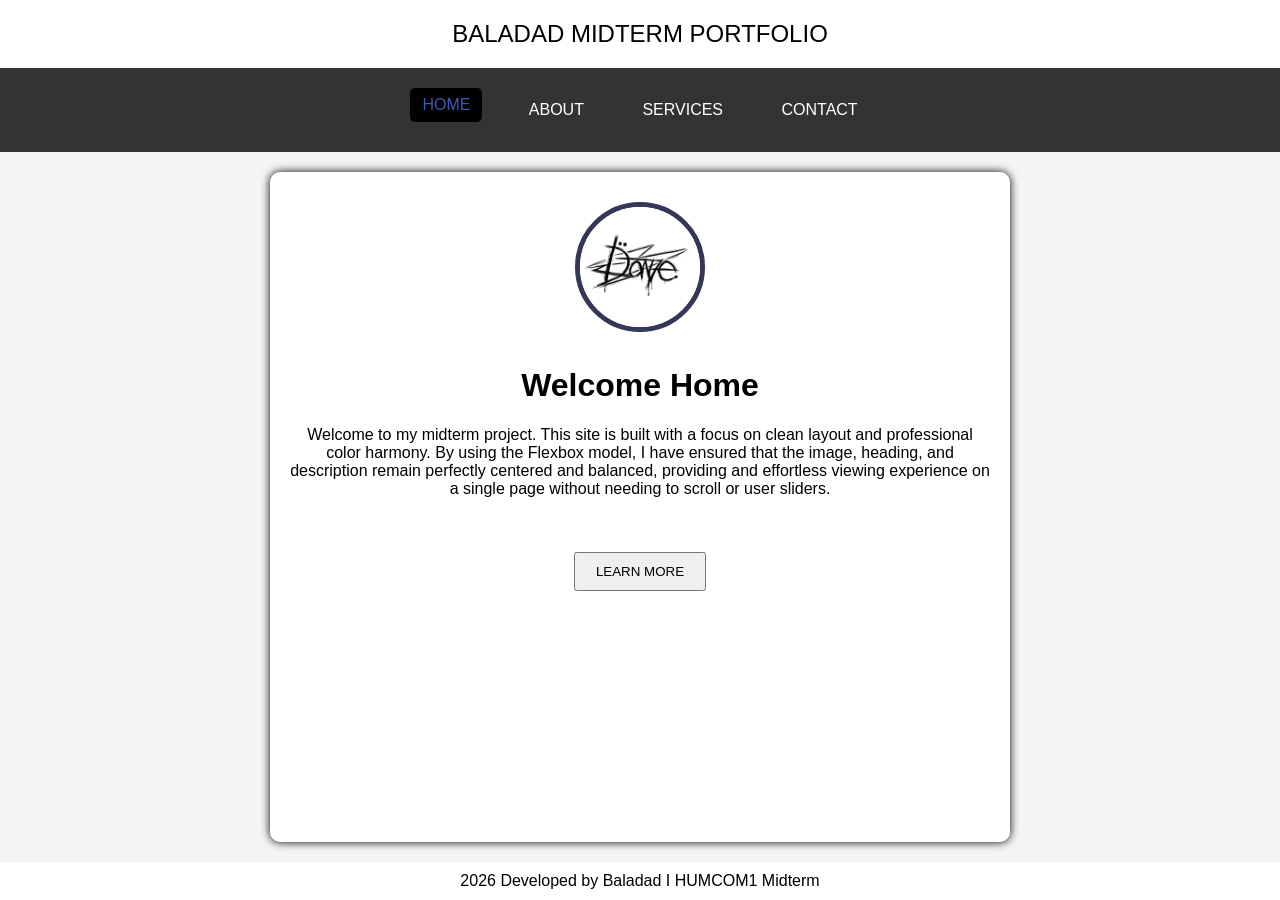
==== index.html @ 547c88b1 "first commit" ====
<!DOCTYPE html>
<html>

<head>
    <link rel="stylesheet" href="style.css">
</head>

<body>

    <header>
        BALADAD MIDTERM PORTFOLIO
    </header>

    <nav>
        <a href="index.html" class="active">HOME</a>
        <a href="about.html">ABOUT</a>
        <a href="Services.html">SERVICES</a>
        <a href="contact.html">CONTACT</a>
    </nav>

    <div class="card">

        <img src="logo.jpg">

        <h1>Welcome Home</h1>

        <p>
            Welcome to my midterm project. This site is built with a focus on clean layout and professional color harmony. By using the Flexbox model, I have ensured that the image, heading, and description remain perfectly centered and balanced, providing and effortless viewing experience on a single page without needing to scroll or user sliders.
        </p>

        <br>

        <a href="about.html">
        <button>LEARN MORE</button>

</a>

    </div>

    <footer>
        2026 Developed by Baladad I HUMCOM1 Midterm
    </footer>

</body>

</html>
---- style.css ----
html, body {
    margin: 0;
    height: 100%;
}

body {
    font-family: Arial;
    background: #f5f5f5;
    text-align: center;

    display: flex;
    flex-direction: column;
    height: 100vh;
}

header {
    background: #ffffff;
    color: rgb(0, 0, 0);
    padding: 20px;
    font-size: 24px;
}

nav {
    background: #333;
    padding: 10px;
}

nav a {
    color: white;
    margin: 15px;
    text-decoration: none;
    padding: 8px 12px;
    transition: 0.3s;
    display: inline-block;
}

nav a:hover {
    transform: translateY(-3px);
}

nav a.active {
    color: rgb(61, 88, 179);
    background: black;
    border-radius: 5px;
    transform: translateY(-5px);
}

.card {
    background: white;
    width: 700px;
    margin: 20px auto;
    padding: 20px;
    border-radius: 10px;
    box-shadow: 0 0 10px rgb(0, 0, 0);

    flex: 1;
    overflow-y: auto; 
}

img {
    width: 120px;
    height: 120px;
    border-radius: 50%;
    border: 5px solid rgb(52, 55, 88);
    margin: 10px;
}

.profile {
    width: 150px;
    height: 150px;
    border: 5px solid black;
}

.grid {
    display: grid;
    grid-template-columns: repeat(4, 1fr);
    gap: 15px;
    margin-top: 20px;
}

button {
    padding: 10px 20px;
    margin-top: 20px;
    cursor: pointer;
}

footer {
    background: rgb(255, 255, 255);
    color: rgb(0, 0, 0);
    padding: 10px;
}
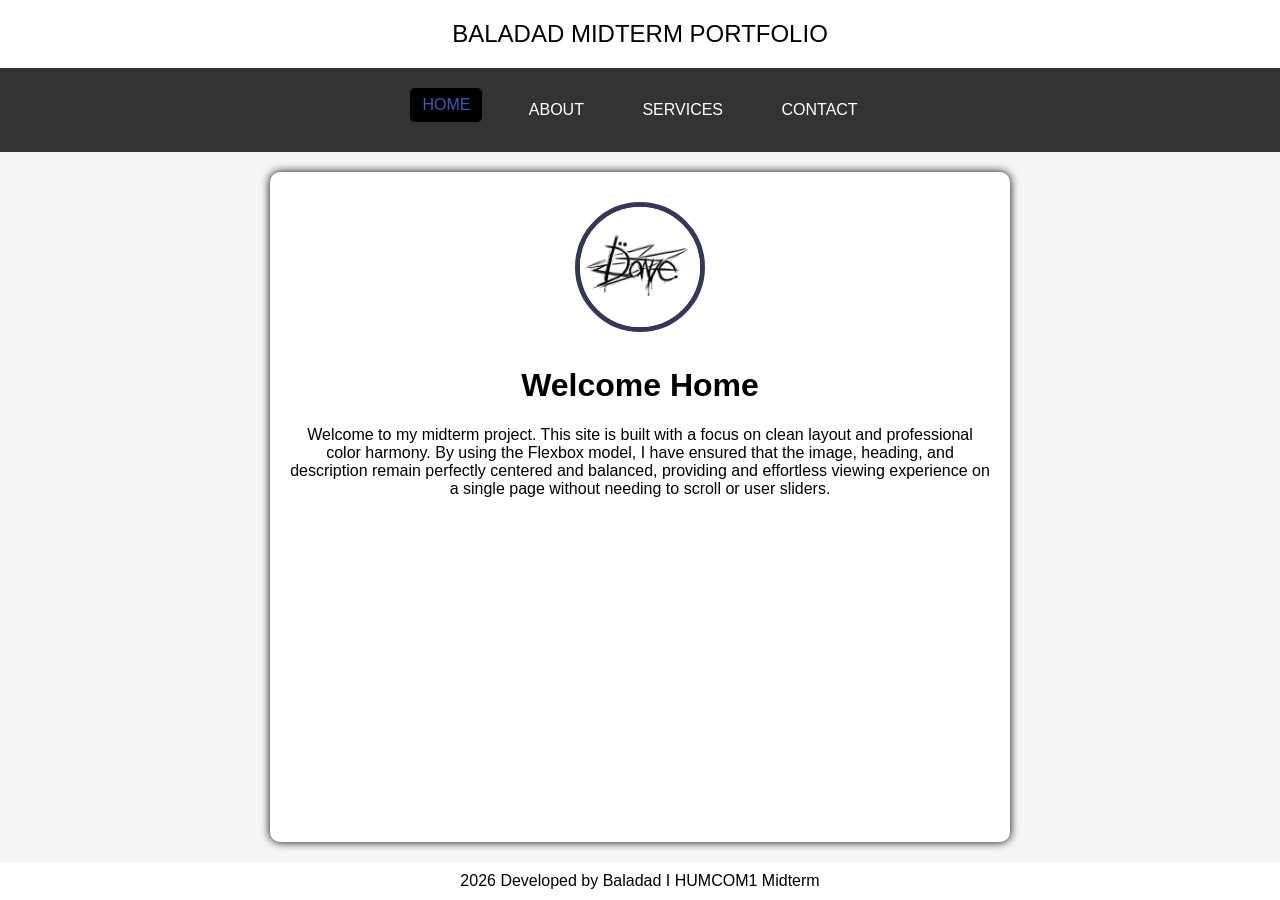
==== commit f82f06a2: "Update index.html" ====
--- a/index.html
+++ b/index.html
@@ -30,9 +30,6 @@
 
         <br>
 
-        <a href="about.html">
-        <button>LEARN MORE</button>
-
 </a>
 
     </div>
@@ -43,4 +40,4 @@
 
 </body>
 
-</html>+</html>
